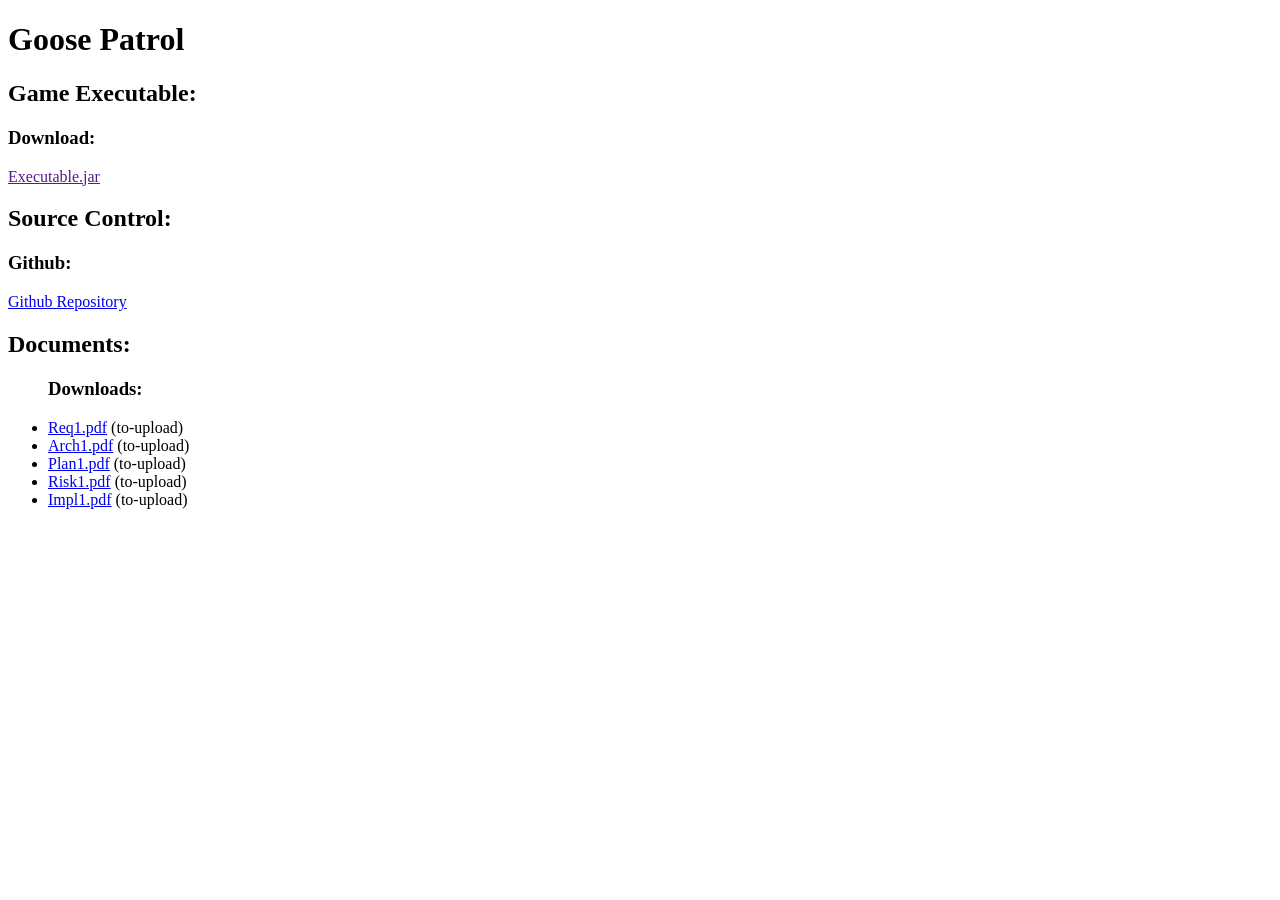
==== content/index.html @ 07315a15 "move index.html to parent content folder" ====
<!DOCTYPE html>
<head>
  <title>Goose Patrol</title>
  <link rel="stylesheet" href="styles.css">
  <link rel="icon" type="image/x-icon" href="/images/favicon.ico">
</head>
<body>
  <h1>Goose Patrol</h1>
  <div id="horizontal_div">
    <div id="executable_div">
      <h2>Game Executable:</h2>
      <div id="content_div">
        <h3>Download:</h3>
        <a href="">Executable.jar</a>
      </div>
    </div>
    <div id="repository_div">
      <h2>Source Control:</h2>
      <div id="content_div">
        <h3>Github:</h3>
        <a href="https://github.com/Tapwatero/goosepatrol">Github Repository</a>
      </div>
    </div>
  </div>
  <div id="documents_div">
    <h2>Documents:</h2>
    <div id="content_div">
      <ul>
        <h3>Downloads:</h3>
        <li><a href="EMPTYLINK" download>Req1.pdf</a>  (to-upload)</li>
        <li><a href="EMPTYLINK" download>Arch1.pdf</a> (to-upload)</li>
        <li><a href="EMPTYLINK" download>Plan1.pdf</a> (to-upload)</li>
        <li><a href="EMPTYLINK" download>Risk1.pdf</a> (to-upload)</li>
        <li><a href="EMPTYLINK" download>Impl1.pdf</a> (to-upload)</li>
      </ul>
    </div>
  </div>
</body>
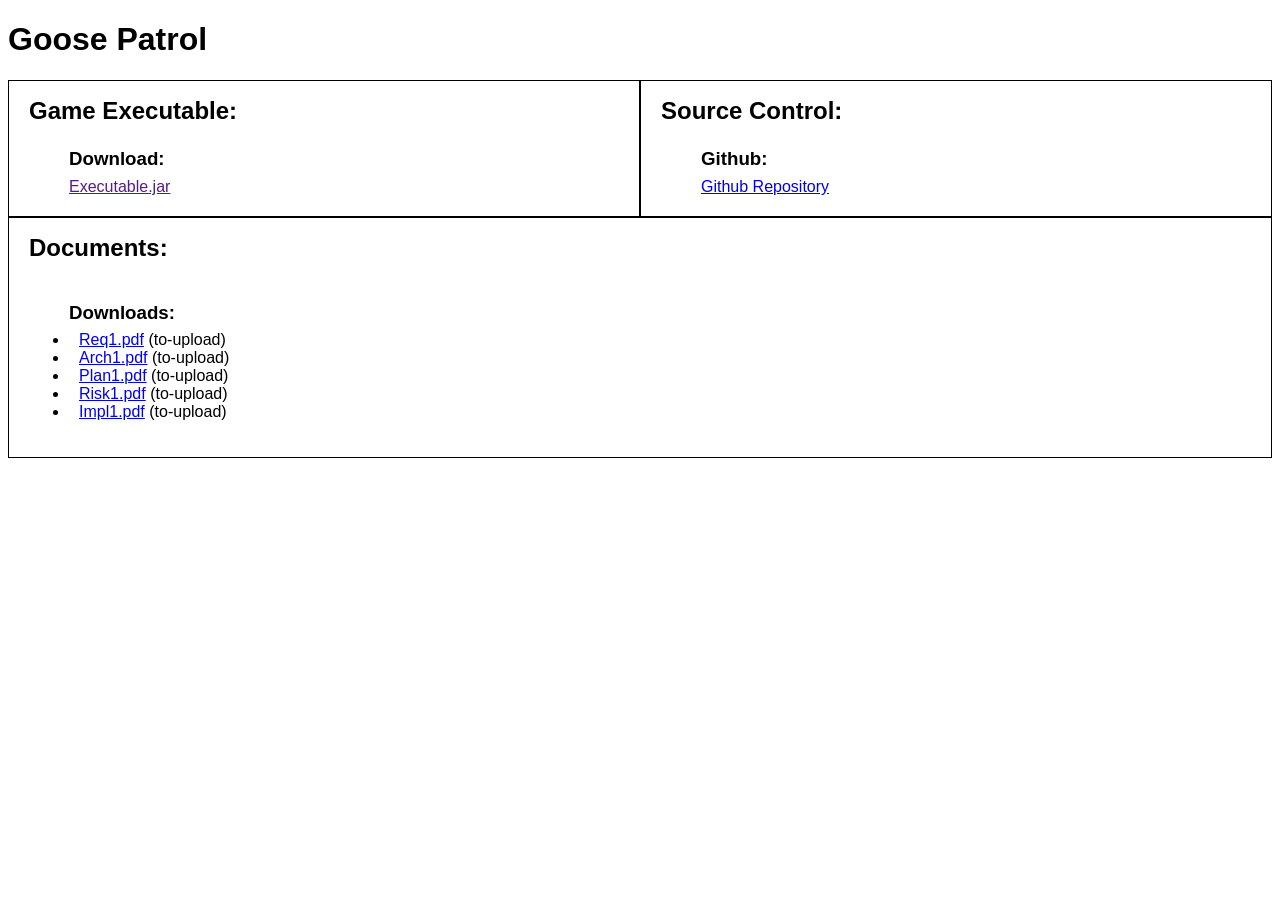
==== commit 03032dd1: "Made internal links relative" ====
--- a/content/index.html
+++ b/content/index.html
@@ -2,7 +2,7 @@
 <head>
   <title>Goose Patrol</title>
   <link rel="stylesheet" href="styles.css">
-  <link rel="icon" type="image/x-icon" href="/images/favicon.ico">
+  <link rel="icon" type="./image/x-icon" href="/images/favicon.ico">
 </head>
 <body>
   <h1>Goose Patrol</h1>
@@ -27,7 +27,7 @@
     <div id="content_div">
       <ul>
         <h3>Downloads:</h3>
-        <li><a href="EMPTYLINK" download>Req1.pdf</a>  (to-upload)</li>
+        <li><a href="EMPTYLINK" download>Req1.pdf</a> (to-upload)</li>
         <li><a href="EMPTYLINK" download>Arch1.pdf</a> (to-upload)</li>
         <li><a href="EMPTYLINK" download>Plan1.pdf</a> (to-upload)</li>
         <li><a href="EMPTYLINK" download>Risk1.pdf</a> (to-upload)</li>
--- a/content/styles.css
+++ b/content/styles.css
@@ -0,0 +1,40 @@
+body {
+  background-color: white;
+  color: black;
+  font-family: Arial, Helvetica, sans-serif;
+}
+div {
+ border: 1px solid black;
+ padding: 20px;
+ padding-bottom: 10px; padding-top: 10px;
+ display: flex;
+ flex-direction: column;
+}
+ul{
+  padding: 0px;
+}
+li{
+  padding-left: 10px;
+}
+h2, h3{
+  line-height: 0px; 
+}
+
+#content_div{
+  border: 0px;
+  padding-left: 40px;
+}
+#horizontal_div{
+  border: 0px;
+  padding: 0px;
+  flex-direction: row;
+}
+#executable_div{
+  flex: 1;
+}
+#repository_div{
+  flex: 1;
+}
+#documents_div{
+  
+}
